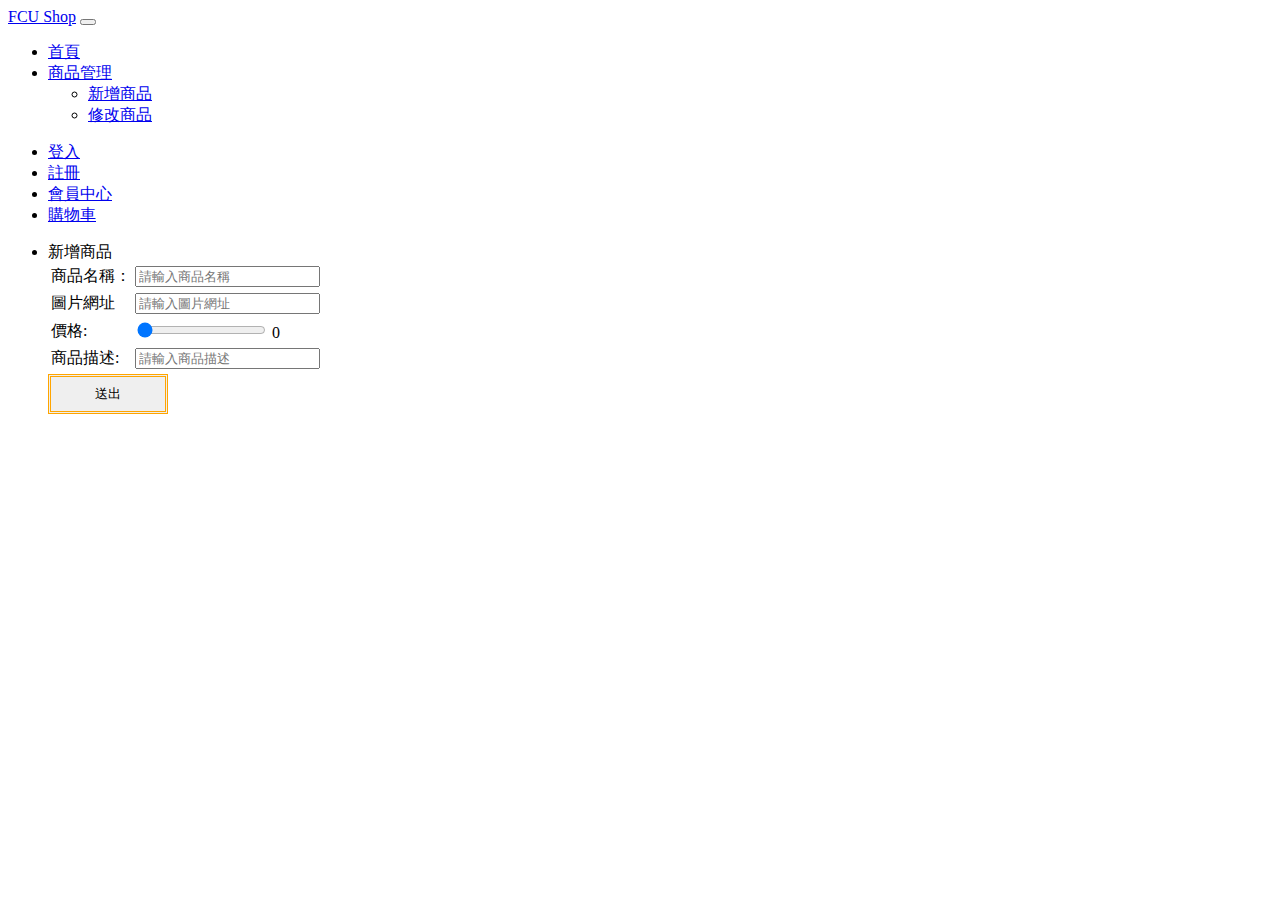
==== sep-fcushop-master/src/main/resources/static/addproducts.html @ 54394272 "功能四_新增商品功能進度說明" ====
<!doctype html>
<html lang="en">
<head>
    <!-- Required meta tags -->
    <meta charset="utf-8">
    <meta name="viewport" content="width=device-width, initial-scale=1">

    <!-- Bootstrap CSS -->
    <link href="https://cdn.jsdelivr.net/npm/bootstrap@5.1.3/dist/css/bootstrap.min.css" rel="stylesheet"
          integrity="sha384-1BmE4kWBq78iYhFldvKuhfTAU6auU8tT94WrHftjDbrCEXSU1oBoqyl2QvZ6jIW3" crossorigin="anonymous">

    <title>新增商品</title>
</head>
<body>

<nav class="navbar navbar-expand-lg navbar-light bg-light">
    <div class="container-fluid">
        <a class="navbar-brand" href="index.html">FCU Shop</a>
        <button class="navbar-toggler" type="button" data-bs-toggle="collapse" data-bs-target="#navbarSupportedContent"
                aria-controls="navbarSupportedContent" aria-expanded="false" aria-label="Toggle navigation">
            <span class="navbar-toggler-icon"></span>
        </button>
        <div class="collapse navbar-collapse" id="navbarSupportedContent">
            <ul class="navbar-nav me-auto mb-2 mb-lg-0">
                <li class="nav-item">
                    <a class="nav-link active" aria-current="page" href="index.html">首頁</a>
                </li>

                <li class="nav-item dropdown">
                    <a class="nav-link dropdown-toggle" href="#" id="navbarDropdown" role="button" data-bs-toggle="dropdown" aria-expanded="false">
                        商品管理
                    </a>
                    <ul class="dropdown-menu" aria-labelledby="navbarDropdown">
                        <li><a class="dropdown-item" href="addproducts.html">新增商品</a></li>
                        <li><a class="dropdown-item" href="#">修改商品</a></li>
                    </ul>
                </li>
            </ul>


            <ul class="navbar-nav mb-2 mb-lg-0 d-flex">
                <li class="nav-item">
                    <a class="nav-link" href="login.html">登入</a>
                </li>
                <li class="nav-item">
                    <a class="nav-link" href="register.html">註冊</a>
                </li>
                <li class="nav-item">
                    <a class="nav-link" href="#">會員中心</a>
                </li>
                <li class="nav-item">
                    <a class="nav-link" href="shoppingcart.html">購物車</a>
                </li>
            </ul>

            <!--<form class="d-flex">
                <input class="form-control me-2" type="search" placeholder="Search" aria-label="Search">
                <button class="btn btn-outline-success" type="submit">Search</button>
            </form>-->
        </div>
    </div>
</nav>

<ul class="list-group">
    <li class="list-group-item">
        <div class = "container">
            <form class="form active" method="post" >
                <div class="card">
                    <div class="card-header">
                        新增商品
                    </div>
                    <div class="card-body">
                        <form>
                            <table style="border-collapse: separate;/*border-spacing: 30px 20px;*/">
                                <tr>
                                    <td class="margin-top:10">
                                        <label>商品名稱：</label>
                                    </td>
                                    <td>
                                        <input type="text" name="NAME"  id="NAME" class="form-control" placeholder="請輸入商品名稱">
                                    </td>
                                </tr>
                                <tr id="name_next_tr">


                                </tr>
                                <tr>
                                    <td>
                                        <label>圖片網址</label>
                                    </td>
                                    <td>
                                        <input type="text" id= "IMAGE_URL" name = "IMAGE_URL" class="form-control" placeholder="請輸入圖片網址" >

                                    </td>
                                </tr>
                                <tr id="imageURL_next_tr">

                                </tr>
                                <tr>
                                    <td>
                                        <label>價格:</label>
                                    </td>
                                    <td>
                                       <!-- <input type="text" id= "PRICE" name = "PRICE" class="form-control" placeholder="請輸入商品價格" > -->
                                        <input type="range" id="PRICE" name="PRICE"  value="1" min="0" max="9999" placeholder="請輸入商品價格" oninput="this.nextElementSibling.value = this.value">
                                        <output>0</output>
                                    </td>

                                </tr>
                                <tr id="price_next_tr">

                                </tr>

                                <tr>
                                    <td>
                                        <label>商品描述:</label>
                                    </td>
                                    <td>
                                        <input type="text" id= "DESCRIPTION" name = "DESCRIPTION" class="form-control" placeholder="請輸入商品描述" >
                                    </td>

                                </tr>
                                <tr id="description_next_tr">

                                </tr>
                            </table>

                        </form>

                        <div class="footer">
                            <button type="button" class="btn btn-primary" id= "button_addproducts" style="width:120px;height:40px;border:3px orange double;" >送出</button>



                        </div>


                    </div>
                </div>
            </form>
        </div>

    </li>

</ul>
<!-- Optional JavaScript; choose one of the two! -->
<script src="https://ajax.googleapis.com/ajax/libs/jquery/3.6.0/jquery.min.js"></script>

<!-- Option 1: Bootstrap Bundle with Popper -->
<script src="https://cdn.jsdelivr.net/npm/bootstrap@5.1.3/dist/js/bootstrap.bundle.min.js"
        integrity="sha384-ka7Sk0Gln4gmtz2MlQnikT1wXgYsOg+OMhuP+IlRH9sENBO0LRn5q+8nbTov4+1p"
        crossorigin="anonymous"></script>

<script>


    $('#button_addproducts').click(function(){


        addProducts();

    });


      function addProducts(){
        $.ajax({
            // The URL for the request
          url: "/addProducts",

          // Whether this is a POST or GET request
          type: "POST",

          data : {NAME:$('#NAME').val(), IMAGE_URL:$('#IMAGE_URL').val(), PRICE:$('#PRICE').val() , DESCRIPTION:$('#DESCRIPTION').val()} ,

          dataType : "json",

          success: function (result) {
            if(result==1){

                alert("新增成功");
                $('#NAME').val("");
                $('#IMAGE_URL').val("");
                $('#PRICE').val("");
                $('#DESCRIPTION').val("");


            }
            else{
                alert("新增失敗");
                $('#NAME').val("");
                $('#IMAGE_URL').val("");
                $('#PRICE').val("");
                $('#DESCRIPTION').val("");
            }
          },
        });
      }



  </script>
</body>
</html>
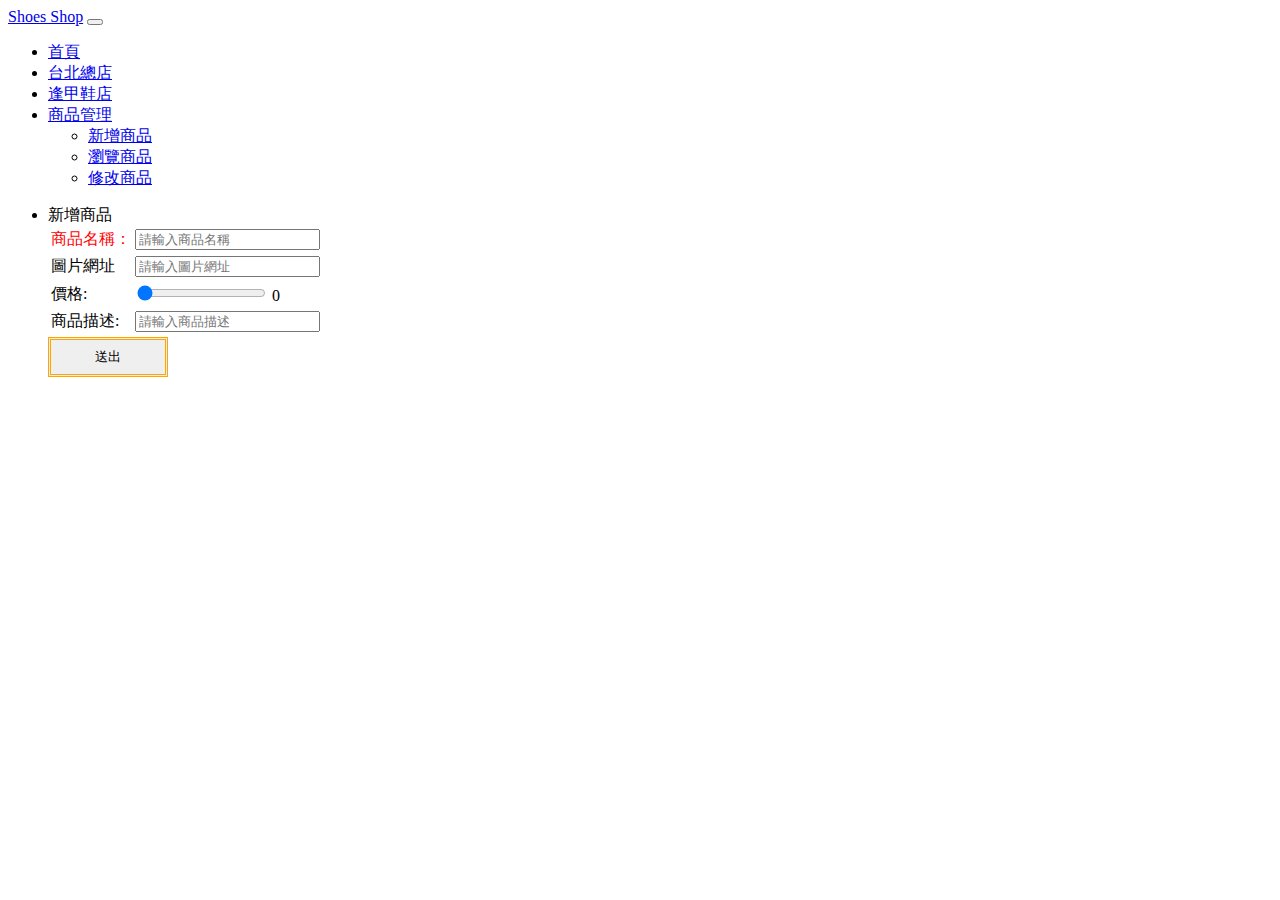
==== commit f02a4116: "update total" ====
--- a/sep-fcushop-master/src/main/resources/static/addproducts.html
+++ b/sep-fcushop-master/src/main/resources/static/addproducts.html
@@ -15,7 +15,7 @@
 
 <nav class="navbar navbar-expand-lg navbar-light bg-light">
     <div class="container-fluid">
-        <a class="navbar-brand" href="index.html">FCU Shop</a>
+        <a class="navbar-brand" href="index.html">Shoes Shop</a>
         <button class="navbar-toggler" type="button" data-bs-toggle="collapse" data-bs-target="#navbarSupportedContent"
                 aria-controls="navbarSupportedContent" aria-expanded="false" aria-label="Toggle navigation">
             <span class="navbar-toggler-icon"></span>
@@ -25,31 +25,21 @@
                 <li class="nav-item">
                     <a class="nav-link active" aria-current="page" href="index.html">首頁</a>
                 </li>
-
+                <li class="nav-item">
+                    <a class="nav-link" href="#">台北總店</a>
+                </li>
+                <li class="nav-item">
+                    <a class="nav-link" href="#">逢甲鞋店</a>
+                </li>
                 <li class="nav-item dropdown">
                     <a class="nav-link dropdown-toggle" href="#" id="navbarDropdown" role="button" data-bs-toggle="dropdown" aria-expanded="false">
                         商品管理
                     </a>
                     <ul class="dropdown-menu" aria-labelledby="navbarDropdown">
                         <li><a class="dropdown-item" href="addproducts.html">新增商品</a></li>
+                        <li><a class="dropdown-item" href="broswer.html">瀏覽商品</a></li>
                         <li><a class="dropdown-item" href="#">修改商品</a></li>
                     </ul>
-                </li>
-            </ul>
-
-
-            <ul class="navbar-nav mb-2 mb-lg-0 d-flex">
-                <li class="nav-item">
-                    <a class="nav-link" href="login.html">登入</a>
-                </li>
-                <li class="nav-item">
-                    <a class="nav-link" href="register.html">註冊</a>
-                </li>
-                <li class="nav-item">
-                    <a class="nav-link" href="#">會員中心</a>
-                </li>
-                <li class="nav-item">
-                    <a class="nav-link" href="shoppingcart.html">購物車</a>
                 </li>
             </ul>
 
@@ -71,10 +61,10 @@
                     </div>
                     <div class="card-body">
                         <form>
-                            <table style="border-collapse: separate;/*border-spacing: 30px 20px;*/">
+                            <table style="border-collapse: separate">
                                 <tr>
                                     <td class="margin-top:10">
-                                        <label>商品名稱：</label>
+                                        <label style="color:red">商品名稱：</label>
                                     </td>
                                     <td>
                                         <input type="text" name="NAME"  id="NAME" class="form-control" placeholder="請輸入商品名稱">
@@ -105,12 +95,9 @@
                                         <input type="range" id="PRICE" name="PRICE"  value="1" min="0" max="9999" placeholder="請輸入商品價格" oninput="this.nextElementSibling.value = this.value">
                                         <output>0</output>
                                     </td>
-
                                 </tr>
                                 <tr id="price_next_tr">
-
                                 </tr>
-
                                 <tr>
                                     <td>
                                         <label>商品描述:</label>
@@ -118,30 +105,19 @@
                                     <td>
                                         <input type="text" id= "DESCRIPTION" name = "DESCRIPTION" class="form-control" placeholder="請輸入商品描述" >
                                     </td>
-
                                 </tr>
                                 <tr id="description_next_tr">
-
                                 </tr>
                             </table>
-
                         </form>
-
                         <div class="footer">
                             <button type="button" class="btn btn-primary" id= "button_addproducts" style="width:120px;height:40px;border:3px orange double;" >送出</button>
-
-
-
                         </div>
-
-
                     </div>
                 </div>
             </form>
         </div>
-
     </li>
-
 </ul>
 <!-- Optional JavaScript; choose one of the two! -->
 <script src="https://ajax.googleapis.com/ajax/libs/jquery/3.6.0/jquery.min.js"></script>
@@ -150,18 +126,11 @@
 <script src="https://cdn.jsdelivr.net/npm/bootstrap@5.1.3/dist/js/bootstrap.bundle.min.js"
         integrity="sha384-ka7Sk0Gln4gmtz2MlQnikT1wXgYsOg+OMhuP+IlRH9sENBO0LRn5q+8nbTov4+1p"
         crossorigin="anonymous"></script>
-
+<!-- Option 1: Bootsdfsdfsdfstrap Bundle with Popper -->
 <script>
-
-
     $('#button_addproducts').click(function(){
-
-
         addProducts();
-
     });
-
-
       function addProducts(){
         $.ajax({
             // The URL for the request
@@ -176,14 +145,11 @@
 
           success: function (result) {
             if(result==1){
-
                 alert("新增成功");
                 $('#NAME').val("");
                 $('#IMAGE_URL').val("");
                 $('#PRICE').val("");
                 $('#DESCRIPTION').val("");
-
-
             }
             else{
                 alert("新增失敗");
@@ -195,9 +161,6 @@
           },
         });
       }
-
-
-
   </script>
 </body>
 </html>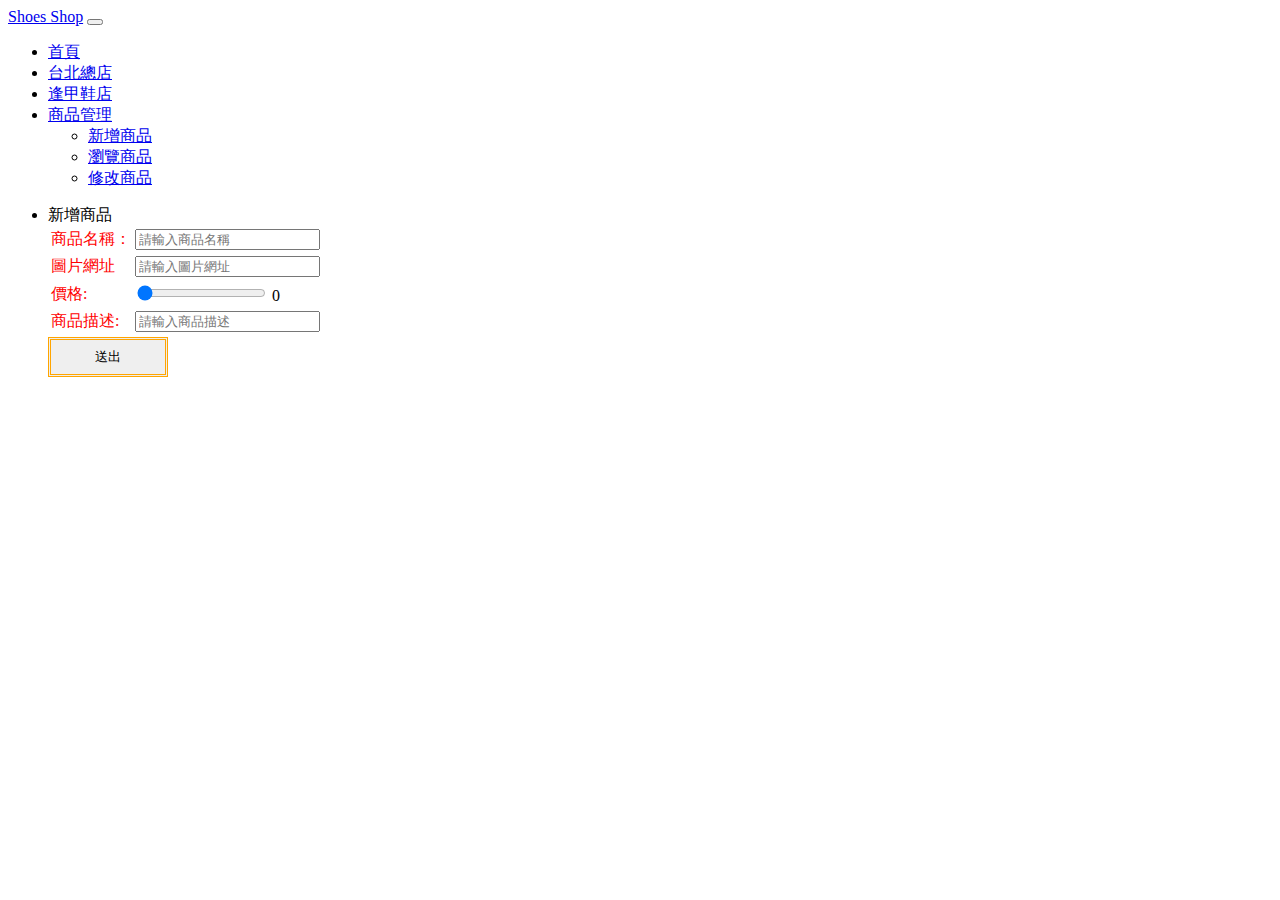
==== commit d8821c22: "update total" ====
--- a/sep-fcushop-master/src/main/resources/static/addproducts.html
+++ b/sep-fcushop-master/src/main/resources/static/addproducts.html
@@ -76,7 +76,7 @@
                                 </tr>
                                 <tr>
                                     <td>
-                                        <label>圖片網址</label>
+                                        <label style="color:red">圖片網址</label>
                                     </td>
                                     <td>
                                         <input type="text" id= "IMAGE_URL" name = "IMAGE_URL" class="form-control" placeholder="請輸入圖片網址" >
@@ -88,7 +88,7 @@
                                 </tr>
                                 <tr>
                                     <td>
-                                        <label>價格:</label>
+                                        <label style="color:red">價格:</label>
                                     </td>
                                     <td>
                                        <!-- <input type="text" id= "PRICE" name = "PRICE" class="form-control" placeholder="請輸入商品價格" > -->
@@ -100,7 +100,7 @@
                                 </tr>
                                 <tr>
                                     <td>
-                                        <label>商品描述:</label>
+                                        <label style="color:red">商品描述:</label>
                                     </td>
                                     <td>
                                         <input type="text" id= "DESCRIPTION" name = "DESCRIPTION" class="form-control" placeholder="請輸入商品描述" >
@@ -158,7 +158,7 @@
                 $('#PRICE').val("");
                 $('#DESCRIPTION').val("");
             }
-          },
+          }
         });
       }
   </script>
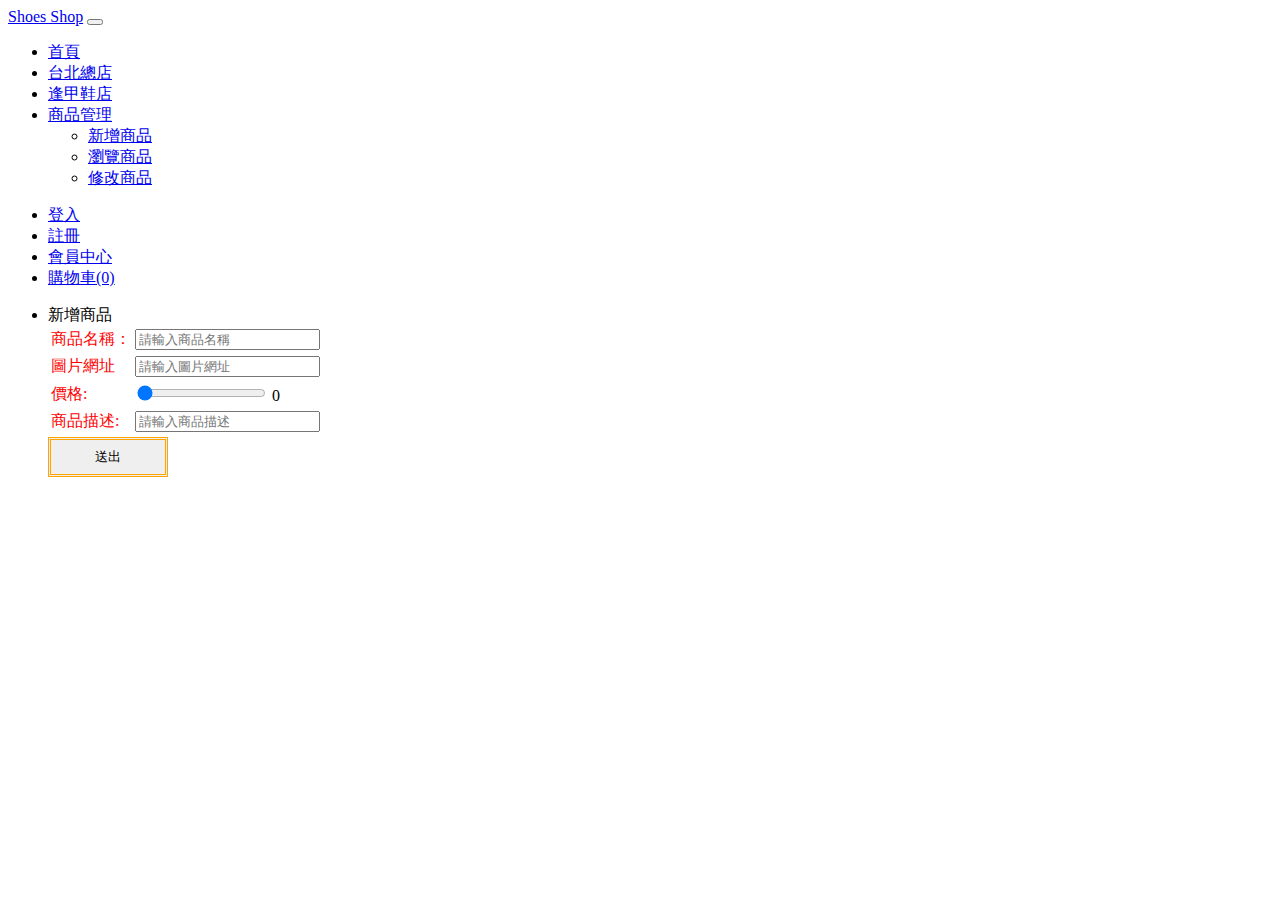
==== commit 592072c0: "登入註冊部分alert()沒有加會噴錯" ====
--- a/sep-fcushop-master/src/main/resources/static/addproducts.html
+++ b/sep-fcushop-master/src/main/resources/static/addproducts.html
@@ -12,7 +12,6 @@
     <title>新增商品</title>
 </head>
 <body>
-
 <nav class="navbar navbar-expand-lg navbar-light bg-light">
     <div class="container-fluid">
         <a class="navbar-brand" href="index.html">Shoes Shop</a>
@@ -40,6 +39,22 @@
                         <li><a class="dropdown-item" href="broswer.html">瀏覽商品</a></li>
                         <li><a class="dropdown-item" href="#">修改商品</a></li>
                     </ul>
+                </li>
+            </ul>
+
+
+            <ul class="navbar-nav mb-2 mb-lg-0 d-flex">
+                <li class="nav-item">
+                    <a class="nav-link" href="login.html">登入</a>
+                </li>
+                <li class="nav-item">
+                    <a class="nav-link" href="register.html">註冊</a>
+                </li>
+                <li class="nav-item">
+                    <a class="nav-link" href="#">會員中心</a>
+                </li>
+                <li class="nav-item">
+                    <a class="nav-link" href="shoppingcart.html">購物車(0)</a>
                 </li>
             </ul>
 
